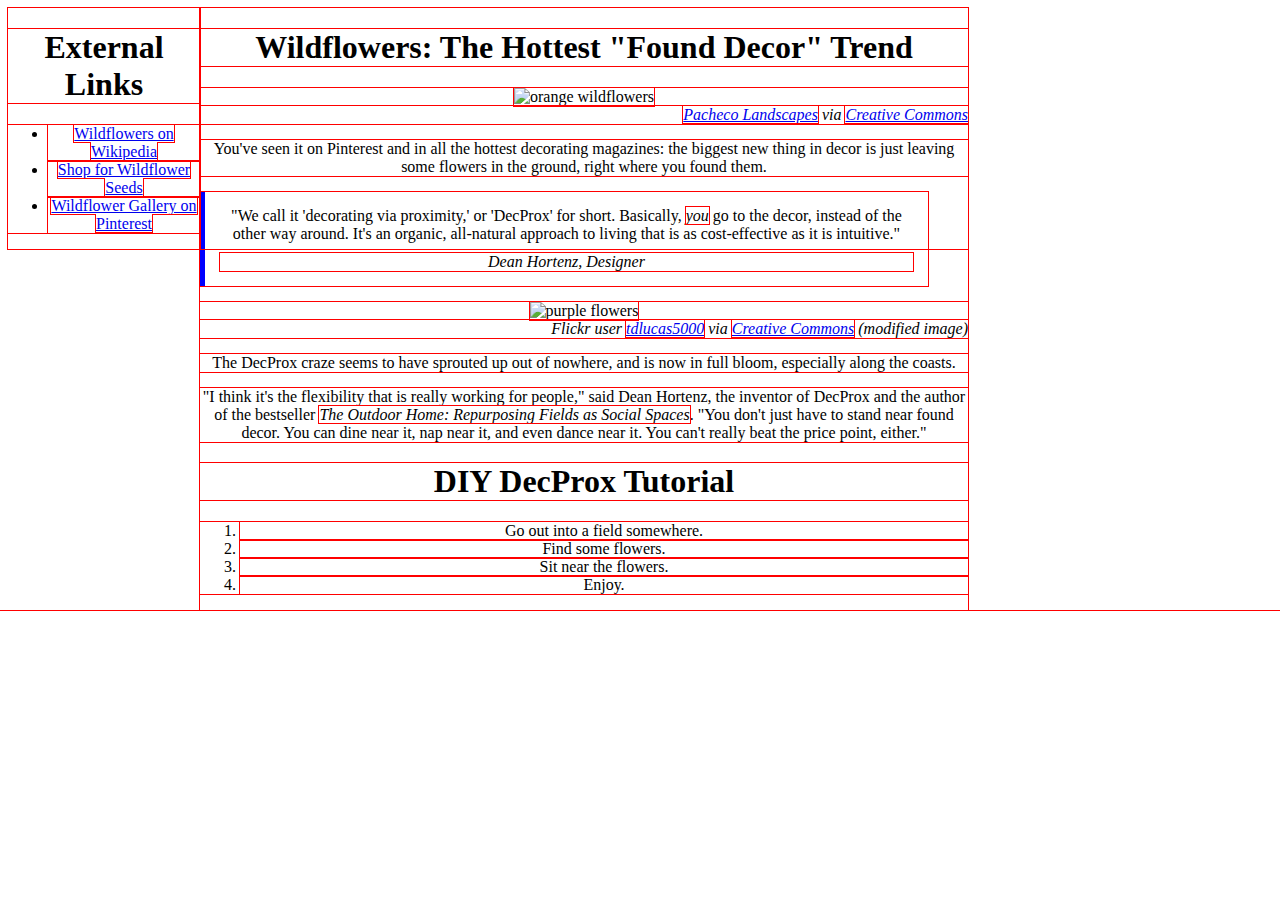
==== css/responsive-design/index.html @ b92e04cd "adding work done in 3.4 pairing" ====
<!DOCTYPE html>
<html>
<head>
<meta name="viewport" content="width=device-width"><link rel="stylesheet" type="text/css" href="style.css">
  <title>Wildflowers Article</title>
</head>
<body>
  <section id="external-links">
    <h1>External Links</h1>
    <ul>
      <li><a href="https://en.wikipedia.org/wiki/Wildflower">Wildflowers on Wikipedia</a></li>
      <li><a href="http://www.americanmeadows.com/wildflower-seeds">Shop for Wildflower Seeds</a></li>
      <li><a href="https://www.pinterest.com/pscheen/wildflowers/">Wildflower Gallery on Pinterest</a></li>
    </ul>
  </section>
  <main>
    <h1>Wildflowers: The Hottest "Found Decor" Trend</h1>
    <figure>
      <img src="images/orange_flowers.jpg" alt="orange wildflowers">
      <figcaption><a href="https://www.flickr.com/photos/pachecophotography/5595444482/in/[base64]">Pacheco Landscapes</a> via <a href="https://creativecommons.org/licenses/by-nd/2.0/">Creative Commons</a></figcaption>
    </figure>
    <p>You've seen it on Pinterest and in all the hottest decorating magazines: the biggest new thing in decor is just leaving some flowers in the ground, right where you found them.</p>
    <blockquote>
      "We call it 'decorating via proximity,' or 'DecProx' for short. Basically, <em>you</em> go to the decor, instead of the other way around. It's an organic, all-natural approach to living that is as cost-effective as it is intuitive."
      <cite>Dean Hortenz, Designer</cite>
    </blockquote>
    <figure>
      <img src="images/purple_flowers.jpg" alt="purple flowers">
      <figcaption>Flickr user <a href="https://www.flickr.com/photos/tdlucas5000/16589511247/in/[base64]">tdlucas5000</a> via <a href="https://creativecommons.org/licenses/by/2.0/">Creative Commons</a> (modified image)</figcaption>
    </figure>
    <p>The DecProx craze seems to have sprouted up out of nowhere, and is now in full bloom, especially along the coasts.</p>
    <p>"I think it's the flexibility that is really working for people," said Dean Hortenz, the inventor of DecProx and the author of the bestseller <em>The Outdoor Home: Repurposing Fields as Social Spaces</em>. "You don't just have to stand near found decor. You can dine near it, nap near it, and even dance near it. You can't really beat the price point, either."</p>
    <h1>DIY DecProx Tutorial</h1>
    <ol>
      <li>Go out into a field somewhere.</li>
      <li>Find some flowers.</li>
      <li>Sit near the flowers.</li>
      <li>Enjoy.</li>
    </ol>
  </main>
</body>
</html>
---- css/responsive-design/style.css ----
body {
max-width: 960px;
text-align: center;


}
*{
  outline: 1px solid red;
}

main {
  width: 80%;
 float:right;

}
blockquote {
  border-left: 5px solid blue;
  padding: 15px;
  margin-left: 0px;
}

cite {
  display: block;
  margin-top: 10px;
}

#external-links {

 

display: inline-block;
  width: 20%;
  list-style-type: none;
  padding-left: 0px;
}


/* you're welcome to edit the
image, figure, and figcaption CSS if you'd like, 
but it's optional! */
img {
  width: 100%;
}

figure {
  margin-left: 0px;
  margin-right: 0px;
}

figcaption {
  font-style: italic;
  text-align: right;
}

@media screen and (max-width: 515px) {
#external-links {
display: inline-flex;
}
main {
margin-top: 200px}
}

@media screen and (max-width: 466px) {
h1 {
  font-size: .7em}
}
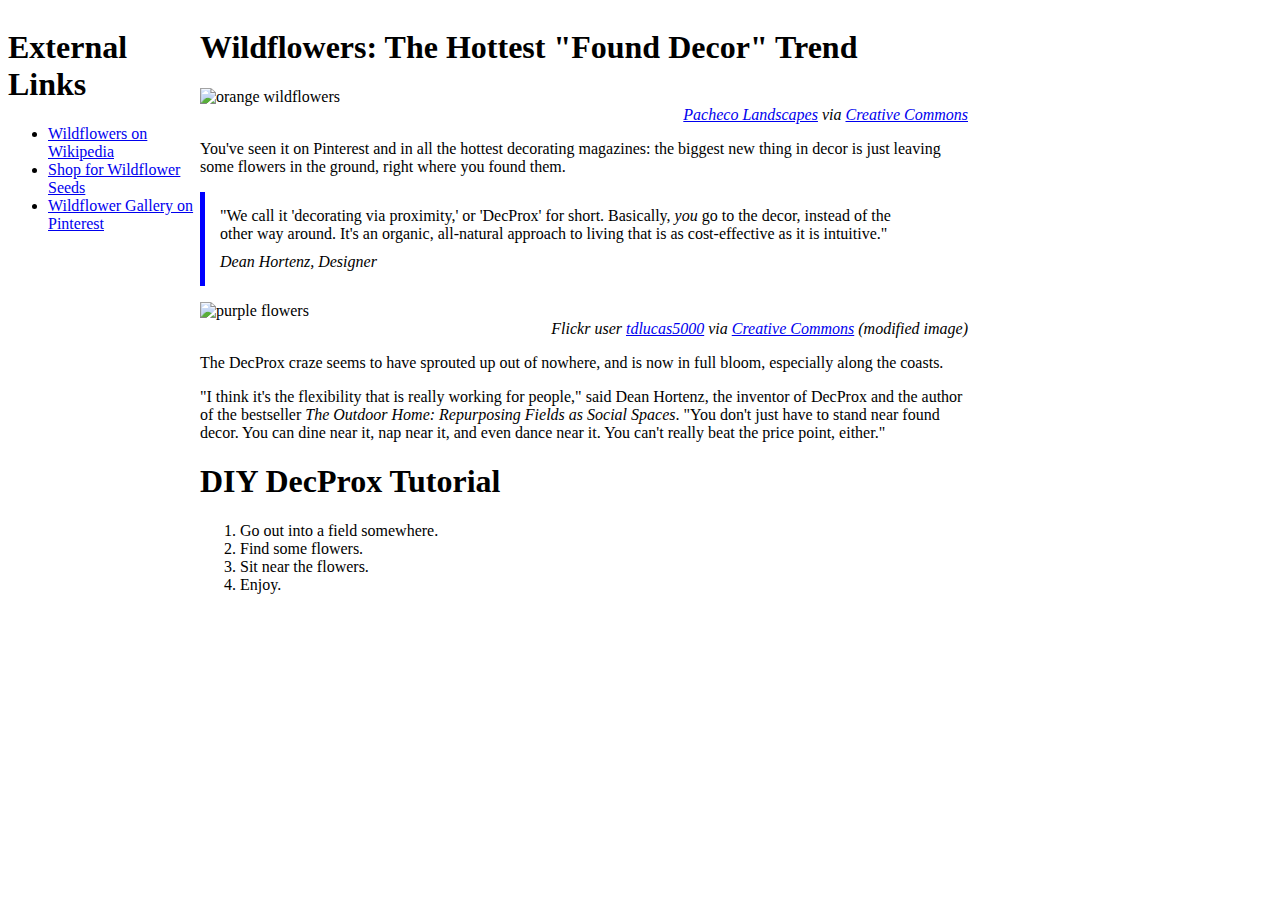
==== commit 5a29ea40: "changes from my laptop on the octopus file" ====
--- a/css/responsive-design/index.html
+++ b/css/responsive-design/index.html
@@ -1,8 +1,9 @@
 <!DOCTYPE html>
 <html>
 <head>
-<meta name="viewport" content="width=device-width"><link rel="stylesheet" type="text/css" href="style.css">
   <title>Wildflowers Article</title>
+  <link rel="stylesheet" type="text/css" href="style.css">
+  <meta name="viewport" content="width=device-width">
 </head>
 <body>
   <section id="external-links">
--- a/css/responsive-design/style.css
+++ b/css/responsive-design/style.css
@@ -1,18 +1,11 @@
 body {
-max-width: 960px;
-text-align: center;
-
-
+  max-width: 960px;
 }
-*{
-  outline: 1px solid red;
+main {
+  width: 80%;
+  float: right; 
 }
 
-main {
-  width: 80%;
- float:right;
-
-}
 blockquote {
   border-left: 5px solid blue;
   padding: 15px;
@@ -25,15 +18,11 @@
 }
 
 #external-links {
-
- 
-
-display: inline-block;
+  display: inline-block;
   width: 20%;
   list-style-type: none;
   padding-left: 0px;
 }
-
 
 /* you're welcome to edit the
 image, figure, and figcaption CSS if you'd like, 
@@ -53,17 +42,16 @@
 }
 
 @media screen and (max-width: 515px) {
-#external-links {
-display: inline-flex;
+   section #external-link { 
+    float: none;
+    margin-right:0;
+    width:auto;
+    border:0;
+    border-bottom:2px solid #000;    
+  }
 }
-main {
-margin-top: 200px}
-}
-
-@media screen and (max-width: 466px) {
-h1 {
-  font-size: .7em}
-}
-
-
-
+/*@media screen and (max-width: 500px) {
+  body {
+    background-color: hotpink;
+  }
+}*/
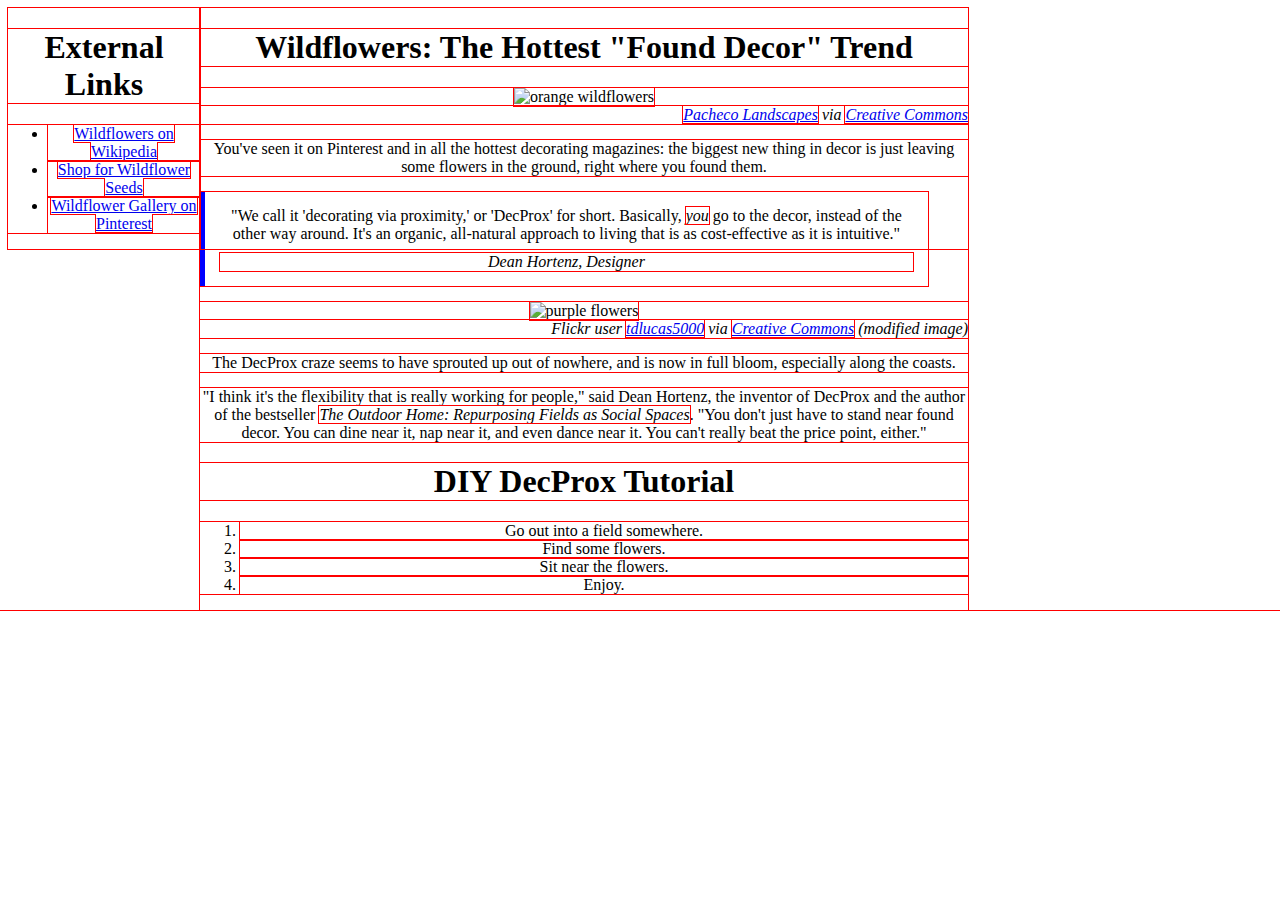
==== commit 4fb3f98b: "Merge pull request #8 from SteveSmithATX/master" ====
--- a/css/responsive-design/index.html
+++ b/css/responsive-design/index.html
@@ -1,9 +1,8 @@
 <!DOCTYPE html>
 <html>
 <head>
+<meta name="viewport" content="width=device-width"><link rel="stylesheet" type="text/css" href="style.css">
   <title>Wildflowers Article</title>
-  <link rel="stylesheet" type="text/css" href="style.css">
-  <meta name="viewport" content="width=device-width">
 </head>
 <body>
   <section id="external-links">
--- a/css/responsive-design/style.css
+++ b/css/responsive-design/style.css
@@ -1,11 +1,18 @@
 body {
-  max-width: 960px;
+max-width: 960px;
+text-align: center;
+
+
 }
+*{
+  outline: 1px solid red;
+}
+
 main {
   width: 80%;
-  float: right; 
+ float:right;
+
 }
-
 blockquote {
   border-left: 5px solid blue;
   padding: 15px;
@@ -18,11 +25,15 @@
 }
 
 #external-links {
-  display: inline-block;
+
+ 
+
+display: inline-block;
   width: 20%;
   list-style-type: none;
   padding-left: 0px;
 }
+
 
 /* you're welcome to edit the
 image, figure, and figcaption CSS if you'd like, 
@@ -42,16 +53,17 @@
 }
 
 @media screen and (max-width: 515px) {
-   section #external-link { 
-    float: none;
-    margin-right:0;
-    width:auto;
-    border:0;
-    border-bottom:2px solid #000;    
-  }
+#external-links {
+display: inline-flex;
 }
-/*@media screen and (max-width: 500px) {
-  body {
-    background-color: hotpink;
-  }
-}*/
+main {
+margin-top: 200px}
+}
+
+@media screen and (max-width: 466px) {
+h1 {
+  font-size: .7em}
+}
+
+
+
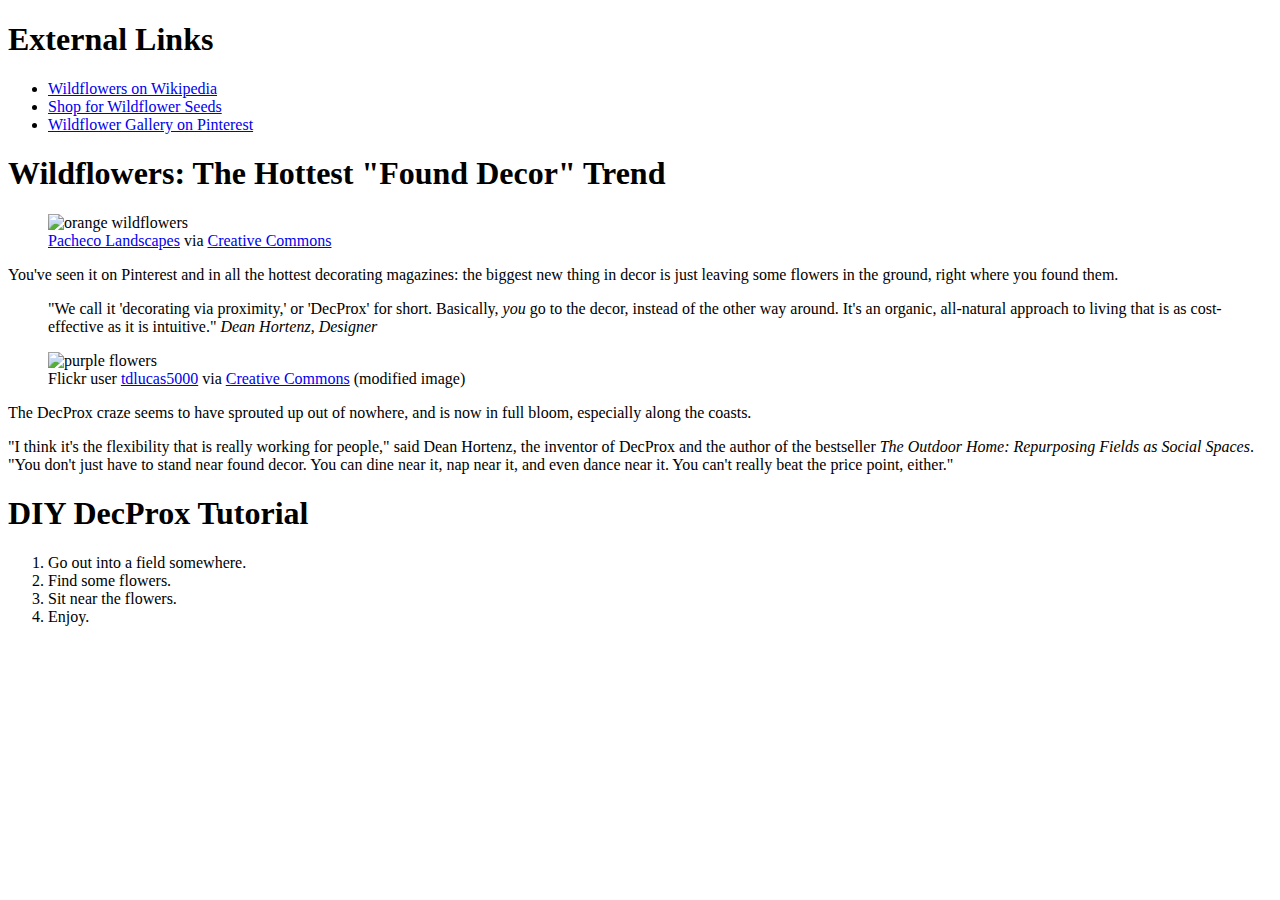
==== commit 6c331ad7: "making sure all is updated locally" ====
--- a/css/responsive-design/index.html
+++ b/css/responsive-design/index.html
@@ -3,6 +3,8 @@
 <head>
 <meta name="viewport" content="width=device-width"><link rel="stylesheet" type="text/css" href="style.css">
   <title>Wildflowers Article</title>
+  <link rel="stylesheet" type="text/css" href="style.css">
+  <meta name="viewport" content="width=device-width">
 </head>
 <body>
   <section id="external-links">
